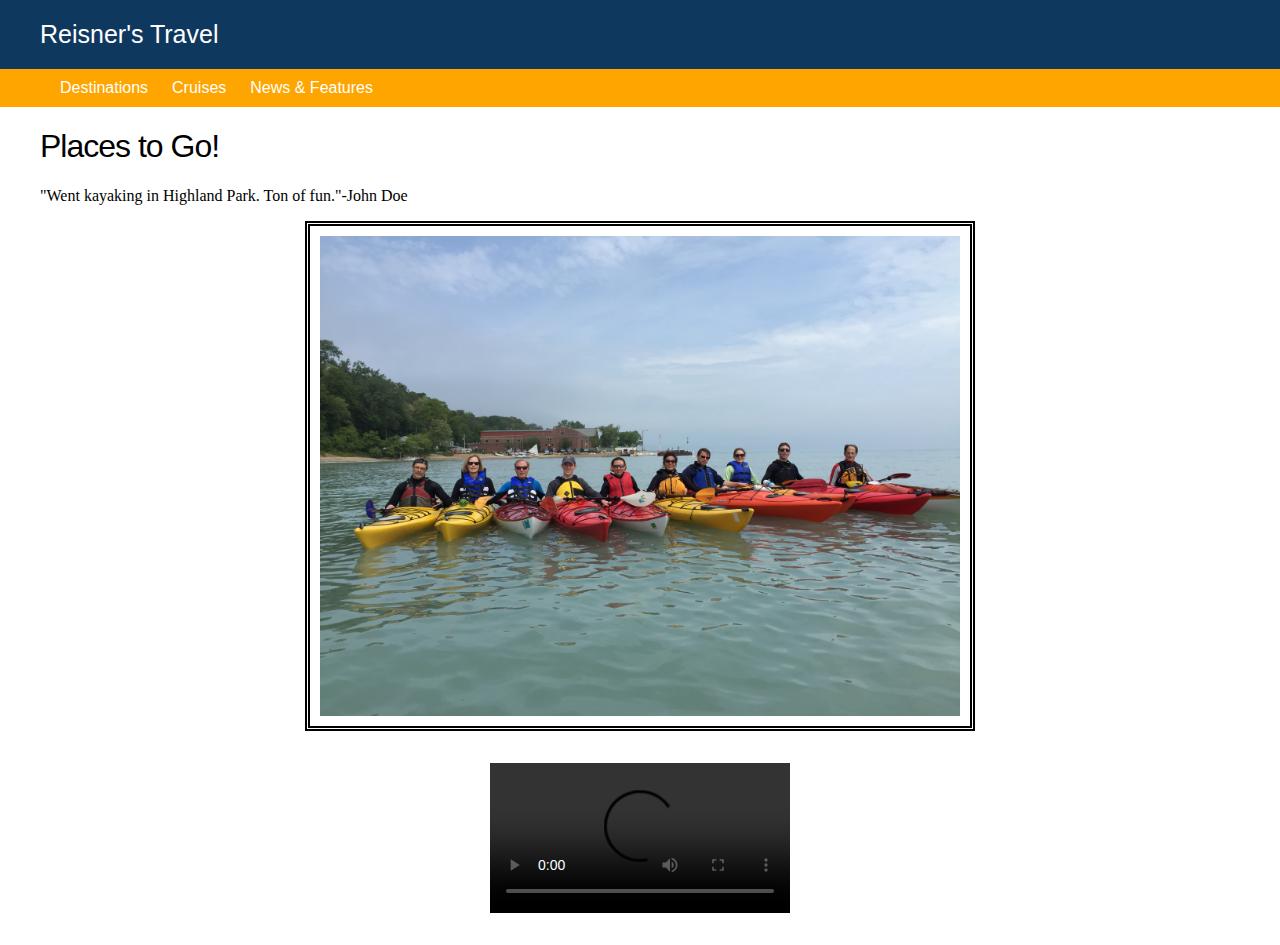
==== index.html @ 71875414 "added video and iframe" ====
<!DOCTYPE html>

<html>
    <head>
        <title>Reisner's Travel</title>
        <link rel="stylesheet" href="styles.css" type="text/css" />
    </head>
 
    <div class="container">
    <a href="index.html" id="a1"><h1 id="header"><b>Reisner's</b> Travel</h1></a>
    </div>
    
    <nav>
        <ul>
            <li><a href="destinations.html" data-toggle="dropdown">Destinations</a></li>
            <li><a href="cruises.html" data-toggle="dropdown">Cruises</a></li>
            <li><a href="newsandfeatures.html" data-toggle="dropdown">News & Features</a></li>
            
        </ul>
    </nav>
    
    <body>
        <h1>
            Places to Go!
        </h1>
        
        <p>
            "Went kayaking in Highland Park. Ton of fun."-John Doe
        </p>
        <div class="container2">
            <img src="IMG_3299.JPG"></img>
        </div>
        
        <br>
        
        <div class="container3">
            <video src="GOPR0012.m4v" width="300" controls></video>
        </div>
        <br>
        
        
    </body>
</html>
---- styles.css ----
#header {
    font-family: sans-serif;
    margin: 0px;
    letter-spacing: 0px;
    font-weight: lighter;
    font-size: 25px;
    text-indent: 40px;
    color: white;

}


.container {
    background: #0F385F;
    padding: 20px 0px;

}

html, body {
    margin: 0px;
    padding: 0px;
}

#a1 {
    text-decoration: none;
}

nav li a {
    text-decoration: none;
    color: white;
    padding: 0px 10px;
    font-family:"Avantgarde", sans-serif;
    
    
}

nav li {
    display: inline;
    
}

nav ul {
    margin: 0px;
    padding: 10px;
}

nav {
    background: orange;
    margin: 0px;
    text-indent: 40px;
}

h1 {
    font-family: sans-serif;
    font-weight: lighter;
    letter-spacing: -1px;
    text-indent: 40px;
}

p {
    text-indent: 20px;
    padding: 0px 20px;
}


.container2 {
   margin: 0 auto;
   text-align:center;
}

img {
    padding: 10px 10px;
    width: 50%;
    margin: 0px;
    border: 5px double;
}

.container3 {
    margin: 0 auto;
    text-align: center;
}

video {
    padding: 10px 10px;
}

.destlist li {
    list-style-type: none;
    padding: 5px 15px;
}

.destlist ul li{
    float: left;
}

iframe {
    padding: 20px 10px;
}
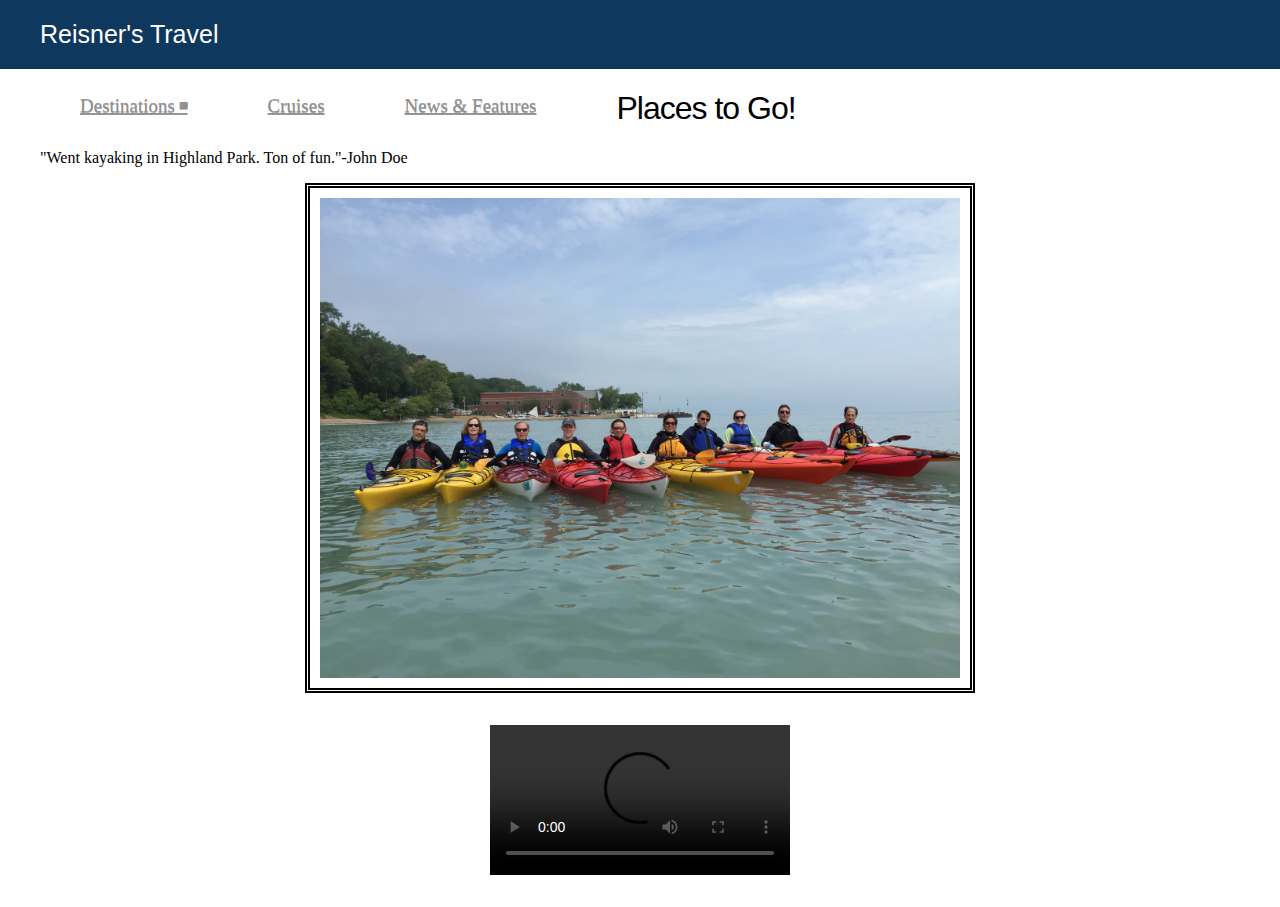
==== commit 8b840db3: "dropdown menu" ====
--- a/index.html
+++ b/index.html
@@ -10,14 +10,37 @@
     <a href="index.html" id="a1"><h1 id="header"><b>Reisner's</b> Travel</h1></a>
     </div>
     
-    <nav>
-        <ul>
-            <li><a href="destinations.html" data-toggle="dropdown">Destinations</a></li>
-            <li><a href="cruises.html" data-toggle="dropdown">Cruises</a></li>
-            <li><a href="newsandfeatures.html" data-toggle="dropdown">News & Features</a></li>
+    
+    
+    
+    
+  <div class="menu-wrap">  
+    <nav2 class="menu">
+        <ul class="clearfix">
+            <li><a href="destinations.html">Destinations <span class="arrow">&#9600;</span></a>
             
+            
+                <ul class="sub-menu">
+                    <li><a href="#">London</a></li>
+                    <li><a href="#">Paris</a></li>
+                    <li><a href="#">Tokyo</a></li>
+                    <li><a href="#">Brazil</a></li>
+                    <li><a href="#">Argentina</a></li>
+                    <li><a href="#">Guam</a></li>
+                </ul>
+            
+            </li>
+            
+            <li><a href="cruises.html">Cruises</a></li>
+            <li><a href="newsandfeatures.html">News & Features</a></li>
         </ul>
-    </nav>
+    </nav2>
+  </div> 
+    
+    
+    
+    
+    
     
     <body>
         <h1>
@@ -38,6 +61,5 @@
         </div>
         <br>
         
-        
     </body>
 </html>--- a/styles.css
+++ b/styles.css
@@ -84,15 +84,119 @@
     padding: 10px 10px;
 }
 
-.destlist li {
-    list-style-type: none;
-    padding: 5px 15px;
-}
-
-.destlist ul li{
-    float: left;
-}
+
+/*destinations.html*/
+
+.split-list ul{
+  float: left;
+  margin-left: 0em;
+}
+.split-list li{
+  padding-right: 2em;
+  line-height: 1.5em;
+  @include font-size(12px);
+  list-style-type: none;
+ }
+
 
 iframe {
     padding: 20px 10px;
+    margin: 0px;
+}
+
+/*end of destinations.html*/
+
+
+/*Dropdown on index*/
+
+
+
+
+.clearfix:after {
+    display:block;
+    clear:both;
+}
+ 
+/*----- Menu Outline -----*/
+.menu-wrap {
+    width:100%;
+    box-shadow:0px 1px 3px rgba(0,0,0,0.2);
+    background:#3e3436;
+}
+ 
+.menu {
+    width:1000px;
+    margin:0px auto;
+}
+ 
+.menu li {
+    margin:0px;
+    list-style:none;
+    font-family:'Ek Mukta';
+}
+ 
+.menu a {
+    transition:all linear 0.15s;
+    color:#919191;
+}
+ 
+.menu li:hover > a, .menu .current-item > a {
+    text-decoration:none;
+    color:#be5b70;
+}
+ 
+.menu .arrow {
+    font-size:11px;
+    line-height:0%;
+}
+ 
+/*----- Top Level -----*/
+.menu > ul > li {
+    float:left;
+    display:inline-block;
+    position:relative;
+    font-size:19px;
+}
+ 
+.menu > ul > li > a {
+    padding:10px 40px;
+    display:inline-block;
+    text-shadow:0px 1px 0px rgba(0,0,0,0.4);
+}
+ 
+.menu > ul > li:hover > a, .menu > ul > .current-item > a {
+    background:#2e2728;
+}
+ 
+/*----- Bottom Level -----*/
+.menu li:hover .sub-menu {
+    z-index:1;
+    opacity:1;
+}
+ 
+.sub-menu {
+    width:160%;
+    padding:5px 0px;
+    position:absolute;
+    top:100%;
+    left:0px;
+    z-index:-1;
+    opacity:0;
+    transition:opacity linear 0.15s;
+    box-shadow:0px 2px 3px rgba(0,0,0,0.2);
+    background:#2e2728;
+}
+ 
+.sub-menu li {
+    display:block;
+    font-size:16px;
+}
+ 
+.sub-menu li a {
+    padding:10px 30px;
+    display:block;
+}
+ 
+.sub-menu li a:hover, .sub-menu .current-item a {
+    background:#3e3436;
 }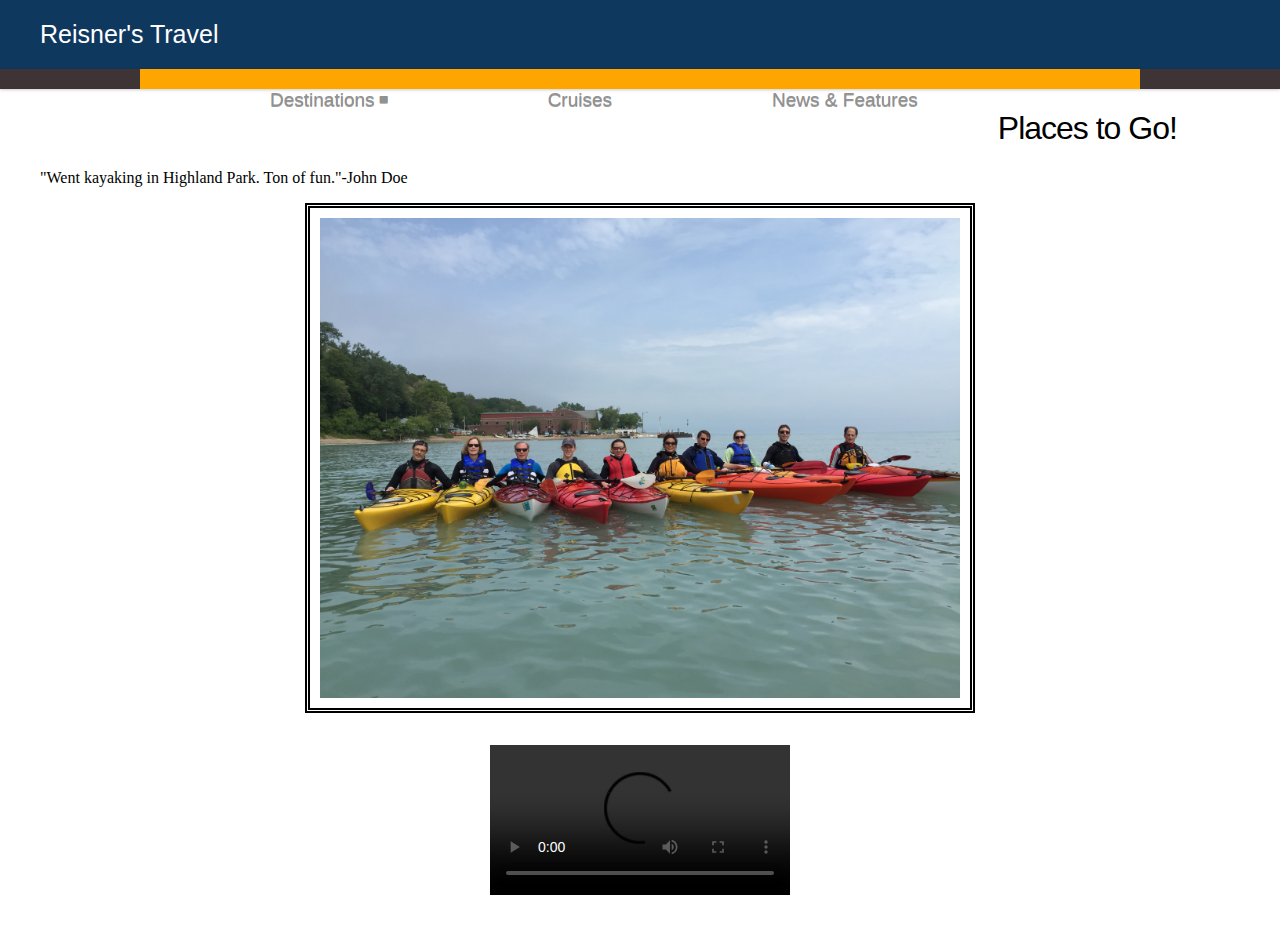
==== commit 8219dc34: "nav bar with nav class, still not working" ====
--- a/index.html
+++ b/index.html
@@ -15,7 +15,7 @@
     
     
   <div class="menu-wrap">  
-    <nav2 class="menu">
+    <nav class="menu">
         <ul class="clearfix">
             <li><a href="destinations.html">Destinations <span class="arrow">&#9600;</span></a>
             
@@ -34,7 +34,7 @@
             <li><a href="cruises.html">Cruises</a></li>
             <li><a href="newsandfeatures.html">News & Features</a></li>
         </ul>
-    </nav2>
+    </nav>
   </div> 
     
     
--- a/styles.css
+++ b/styles.css
@@ -105,6 +105,17 @@
 }
 
 /*end of destinations.html*/
+
+
+
+
+
+
+
+
+
+
+
 
 
 /*Dropdown on index*/
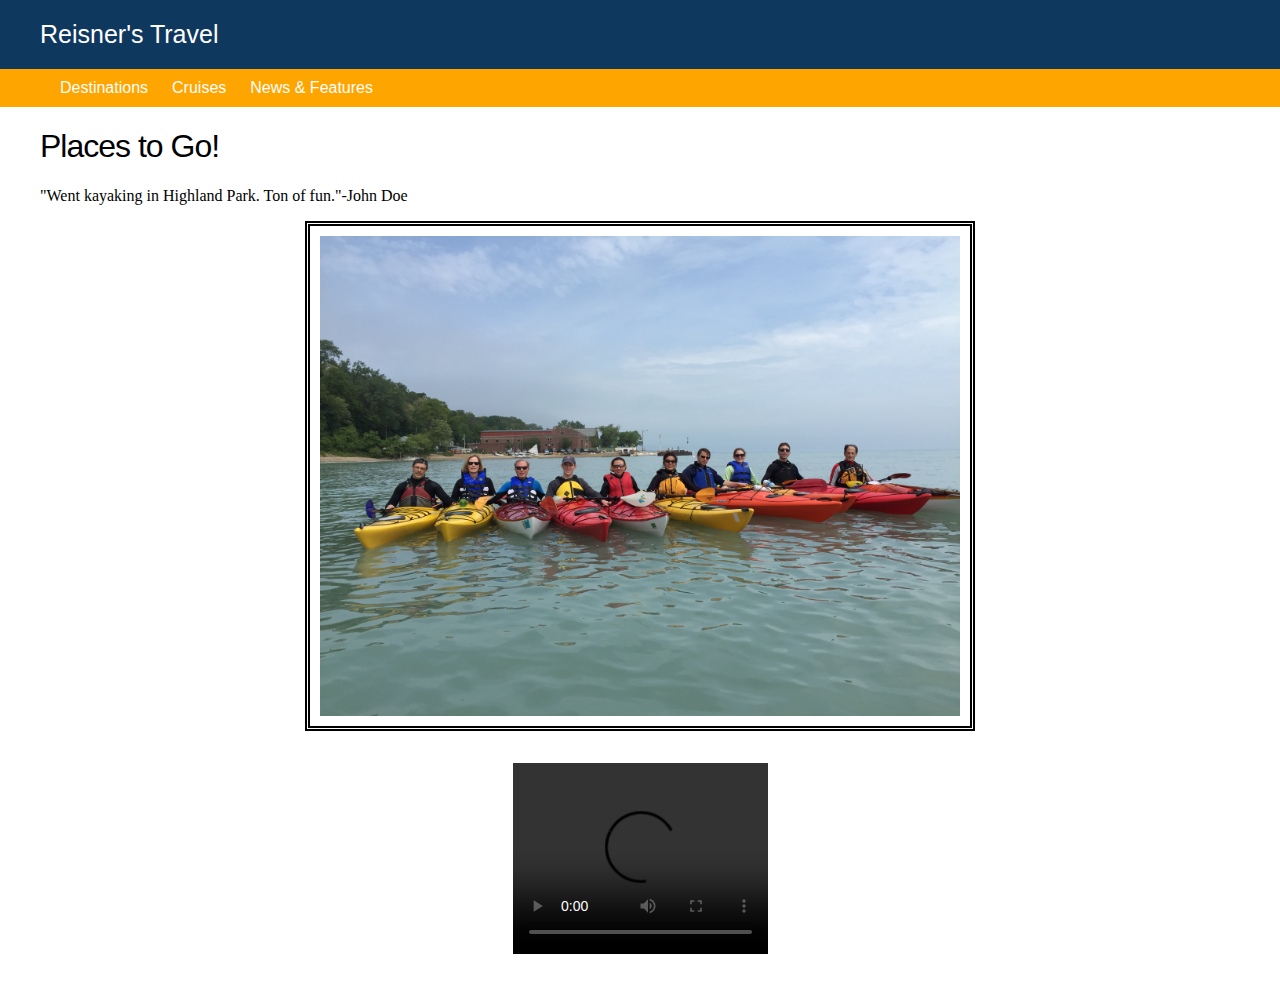
==== commit 37772aa8: "sourced video to google drive" ====
--- a/index.html
+++ b/index.html
@@ -10,37 +10,14 @@
     <a href="index.html" id="a1"><h1 id="header"><b>Reisner's</b> Travel</h1></a>
     </div>
     
-    
-    
-    
-    
-  <div class="menu-wrap">  
-    <nav class="menu">
-        <ul class="clearfix">
-            <li><a href="destinations.html">Destinations <span class="arrow">&#9600;</span></a>
+    <nav>
+        <ul>
+            <li><a href="destinations.html" data-toggle="dropdown">Destinations</a></li>
+            <li><a href="cruises.html" data-toggle="dropdown">Cruises</a></li>
+            <li><a href="newsandfeatures.html" data-toggle="dropdown">News & Features</a></li>
             
-            
-                <ul class="sub-menu">
-                    <li><a href="#">London</a></li>
-                    <li><a href="#">Paris</a></li>
-                    <li><a href="#">Tokyo</a></li>
-                    <li><a href="#">Brazil</a></li>
-                    <li><a href="#">Argentina</a></li>
-                    <li><a href="#">Guam</a></li>
-                </ul>
-            
-            </li>
-            
-            <li><a href="cruises.html">Cruises</a></li>
-            <li><a href="newsandfeatures.html">News & Features</a></li>
         </ul>
     </nav>
-  </div> 
-    
-    
-    
-    
-    
     
     <body>
         <h1>
@@ -57,9 +34,10 @@
         <br>
         
         <div class="container3">
-            <video src="GOPR0012.m4v" width="300" controls></video>
+            <video data-no-fullscreen="true" src="https://r4---sn-vgqs7nlz.c.docs.google.com/videoplayback?requiressl=yes&amp;id=3c06ab22d1ce9dd1&amp;itag=18&amp;source=webdrive&amp;app=docs&amp;ip=165.124.144.110&amp;ipbits=0&amp;expire=1436194489&amp;sparams=requiressl,id,itag,source,ip,ipbits,expire&amp;signature=8EE2B228E7E9708AE207A77713A19848E2B160F8.560E158FA4D4CF4A2D4F8C0CB62AE3EE30A2A41D&amp;key=ck2&amp;mm=30&amp;mn=sn-vgqs7nlz&amp;ms=nxu&amp;mt=1436190803&amp;mv=m&amp;nh=IgpwcjAxLm9yZDEyKgkxMjcuMC4wLjE&amp;pl=19&amp;cpn=31IKqFHtnf61Aail&amp;c=WEB&amp;cver=html5" style="width: 255px; height: 191px;" controls></video>
         </div>
         <br>
         
+        
     </body>
 </html>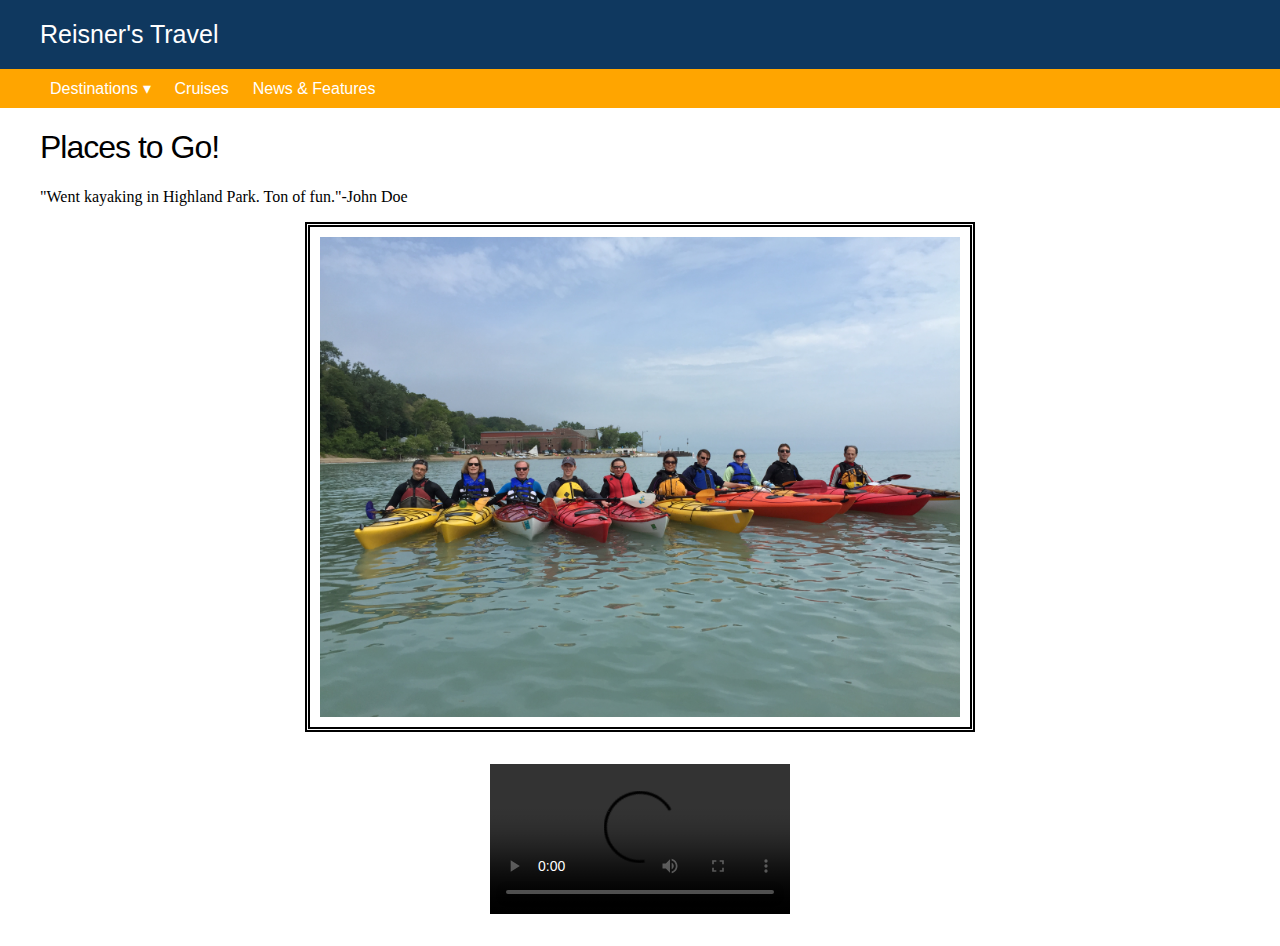
==== commit 98760f20: "nav works" ====
--- a/index.html
+++ b/index.html
@@ -3,21 +3,47 @@
 <html>
     <head>
         <title>Reisner's Travel</title>
+        
+        <!--<link rel="stylesheet" href="reset.css" type="text/css" />-->
         <link rel="stylesheet" href="styles.css" type="text/css" />
+        
     </head>
  
     <div class="container">
-    <a href="index.html" id="a1"><h1 id="header"><b>Reisner's</b> Travel</h1></a>
+    <a href="index.html" id="a1"><h1 id="header"><strong>Reisner's</strong> Travel</h1></a>
     </div>
     
-    <nav>
-        <ul>
-            <li><a href="destinations.html" data-toggle="dropdown">Destinations</a></li>
-            <li><a href="cruises.html" data-toggle="dropdown">Cruises</a></li>
-            <li><a href="newsandfeatures.html" data-toggle="dropdown">News & Features</a></li>
+    
+    
+    
+    
+  <div class="menu-wrap">  
+    <nav class="menu">
+        <ul class="clearfix">
+            <li><a href="destinations.html">Destinations <span class="arrow"></span>&#x25BE;</a>
             
+            
+                <ul class="sub-menu">
+                    <li><a href="#">London</a></li>
+                    <li><a href="#">Paris</a></li>
+                    <li><a href="#">Tokyo</a></li>
+                    <li><a href="#">Brazil</a></li>
+                    <li><a href="#">Argentina</a></li>
+                    <li><a href="#">Guam</a></li>
+                </ul>
+            
+            </li>
+            
+            <li><a href="cruises.html">Cruises</a></li>
+            <li><a href="newsandfeatures.html">News & Features</a></li>
         </ul>
     </nav>
+  </div> 
+    
+    
+    
+    
+    
     
     <body>
         <h1>
@@ -34,10 +60,9 @@
         <br>
         
         <div class="container3">
-            <video data-no-fullscreen="true" src="https://r4---sn-vgqs7nlz.c.docs.google.com/videoplayback?requiressl=yes&amp;id=3c06ab22d1ce9dd1&amp;itag=18&amp;source=webdrive&amp;app=docs&amp;ip=165.124.144.110&amp;ipbits=0&amp;expire=1436194489&amp;sparams=requiressl,id,itag,source,ip,ipbits,expire&amp;signature=8EE2B228E7E9708AE207A77713A19848E2B160F8.560E158FA4D4CF4A2D4F8C0CB62AE3EE30A2A41D&amp;key=ck2&amp;mm=30&amp;mn=sn-vgqs7nlz&amp;ms=nxu&amp;mt=1436190803&amp;mv=m&amp;nh=IgpwcjAxLm9yZDEyKgkxMjcuMC4wLjE&amp;pl=19&amp;cpn=31IKqFHtnf61Aail&amp;c=WEB&amp;cver=html5" style="width: 255px; height: 191px;" controls></video>
+            <video src="GOPR0012.m4v" width="300" controls></video>
         </div>
         <br>
         
-        
     </body>
 </html>--- a/styles.css
+++ b/styles.css
@@ -25,30 +25,6 @@
     text-decoration: none;
 }
 
-nav li a {
-    text-decoration: none;
-    color: white;
-    padding: 0px 10px;
-    font-family:"Avantgarde", sans-serif;
-    
-    
-}
-
-nav li {
-    display: inline;
-    
-}
-
-nav ul {
-    margin: 0px;
-    padding: 10px;
-}
-
-nav {
-    background: orange;
-    margin: 0px;
-    text-indent: 40px;
-}
 
 h1 {
     font-family: sans-serif;
@@ -123,7 +99,7 @@
 
 
 
-.clearfix:after {
+.clearfix::after {
     display:block;
     clear:both;
 }
@@ -131,12 +107,11 @@
 /*----- Menu Outline -----*/
 .menu-wrap {
     width:100%;
-    box-shadow:0px 1px 3px rgba(0,0,0,0.2);
     background:#3e3436;
 }
  
 .menu {
-    width:1000px;
+    width:100%;
     margin:0px auto;
 }
  
@@ -147,7 +122,7 @@
 }
  
 .menu a {
-    transition:all linear 0.15s;
+    /*transition:all linear 0.15s;*/
     color:#919191;
 }
  
@@ -163,26 +138,35 @@
  
 /*----- Top Level -----*/
 .menu > ul > li {
-    float:left;
     display:inline-block;
     position:relative;
-    font-size:19px;
+    font-size:16px;
 }
  
 .menu > ul > li > a {
-    padding:10px 40px;
+    padding:0px 0px;
     display:inline-block;
-    text-shadow:0px 1px 0px rgba(0,0,0,0.4);
-}
- 
-.menu > ul > li:hover > a, .menu > ul > .current-item > a {
-    background:#2e2728;
-}
+    color: white;
+}
+
+
+
+ 
+/*.menu > ul > li:hover > a, .menu > ul > .current-item > a {*/
+/*    background:#2e2728;*/
+/*}*/
+ 
+ 
+ 
  
 /*----- Bottom Level -----*/
 .menu li:hover .sub-menu {
     z-index:1;
     opacity:1;
+}
+
+.menu li:hover {
+    background: white;
 }
  
 .sub-menu {
@@ -190,12 +174,12 @@
     padding:5px 0px;
     position:absolute;
     top:100%;
-    left:0px;
+    left: 0px;
     z-index:-1;
     opacity:0;
     transition:opacity linear 0.15s;
     box-shadow:0px 2px 3px rgba(0,0,0,0.2);
-    background:#2e2728;
+    background: white;
 }
  
 .sub-menu li {
@@ -204,10 +188,38 @@
 }
  
 .sub-menu li a {
-    padding:10px 30px;
+    padding:0px 10px;
     display:block;
 }
  
-.sub-menu li a:hover, .sub-menu .current-item a {
-    background:#3e3436;
-}+/*.sub-menu li a:hover, .sub-menu .current-item a {*/
+/*    background:#3e3436;*/
+/*}*/
+
+
+
+
+nav {
+    background: orange;
+    margin: 0px;
+
+}
+nav ul {
+    margin: 0px;
+    padding: 0px 40px;
+}
+
+
+nav li {
+    display: inline;
+    padding: 10px;
+}
+
+nav li a {
+    text-decoration: none;
+    color: white;
+
+    font-family:"Avantgarde", sans-serif;
+    
+    
+}
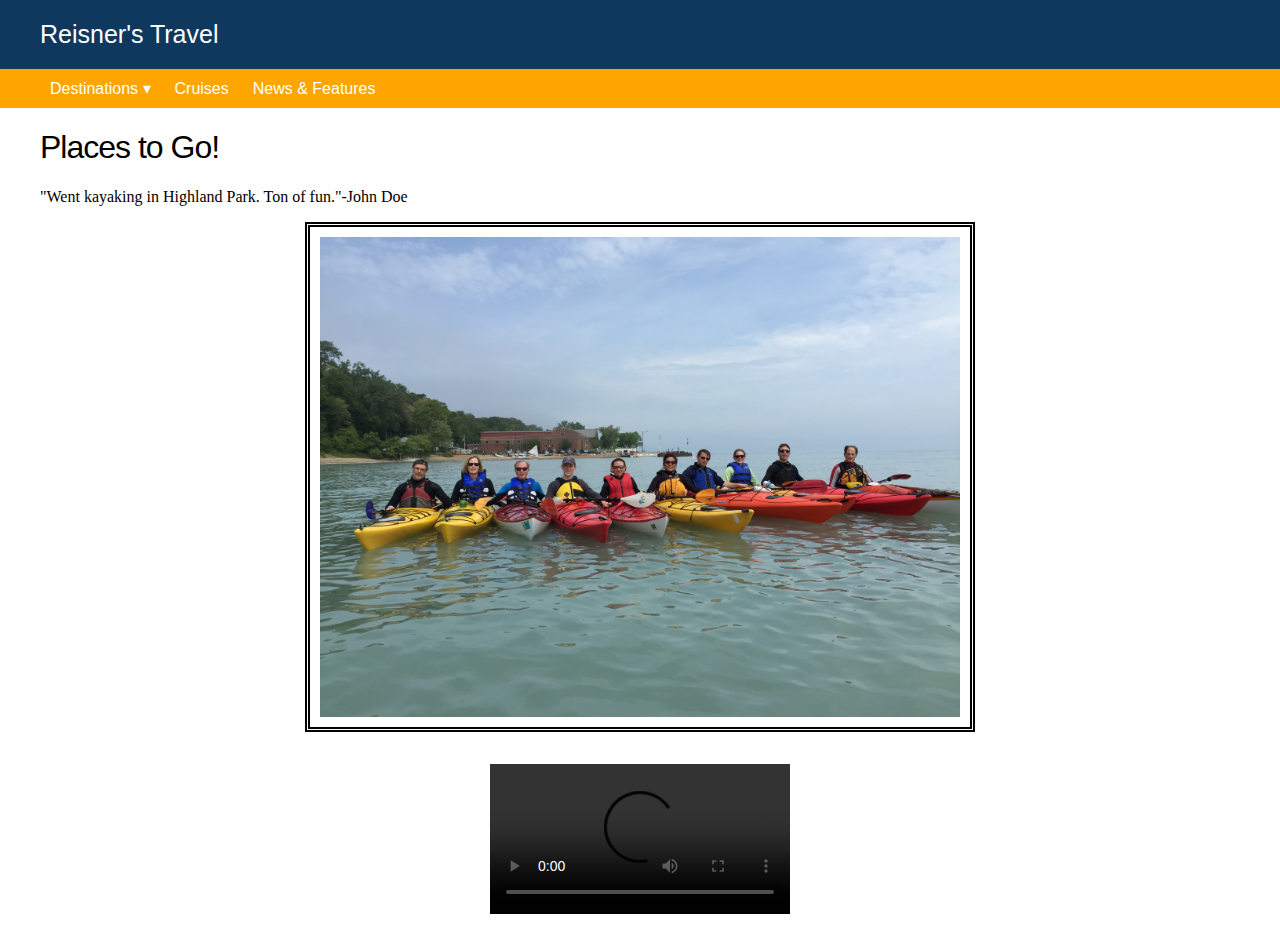
==== commit b373d24c: "better nav bar, list items showing up" ====
--- a/index.html
+++ b/index.html
@@ -15,12 +15,10 @@
     
     
     
-    
-    
   <div class="menu-wrap">  
     <nav class="menu">
         <ul class="clearfix">
-            <li><a href="destinations.html">Destinations <span class="arrow"></span>&#x25BE;</a>
+            <li><a href="destinations.html" class="tabs">Destinations <span class="arrow"></span>&#x25BE;</a>
             
             
                 <ul class="sub-menu">
@@ -33,9 +31,9 @@
                 </ul>
             
             </li>
-            
-            <li><a href="cruises.html">Cruises</a></li>
-            <li><a href="newsandfeatures.html">News & Features</a></li>
+
+            <li><a href="cruises.html" class="tabs">Cruises</a></li>
+            <li><a href="newsandfeatures.html" class="tabs">News & Features</a></li>
         </ul>
     </nav>
   </div> 
--- a/styles.css
+++ b/styles.css
@@ -127,8 +127,8 @@
 }
  
 .menu li:hover > a, .menu .current-item > a {
-    text-decoration:none;
-    color:#be5b70;
+    /*text-decoration:none;*/
+    color:#000;
 }
  
 .menu .arrow {
@@ -153,7 +153,7 @@
 
  
 /*.menu > ul > li:hover > a, .menu > ul > .current-item > a {*/
-/*    background:#2e2728;*/
+/*    background:white;*/
 /*}*/
  
  
@@ -184,14 +184,18 @@
  
 .sub-menu li {
     display:block;
-    font-size:16px;
+    font-size:14px;
 }
  
 .sub-menu li a {
     padding:0px 10px;
     display:block;
 }
- 
+
+.sub-menu li:hover {
+    background: #EEE;
+    text-decoration: underline;
+}
 /*.sub-menu li a:hover, .sub-menu .current-item a {*/
 /*    background:#3e3436;*/
 /*}*/
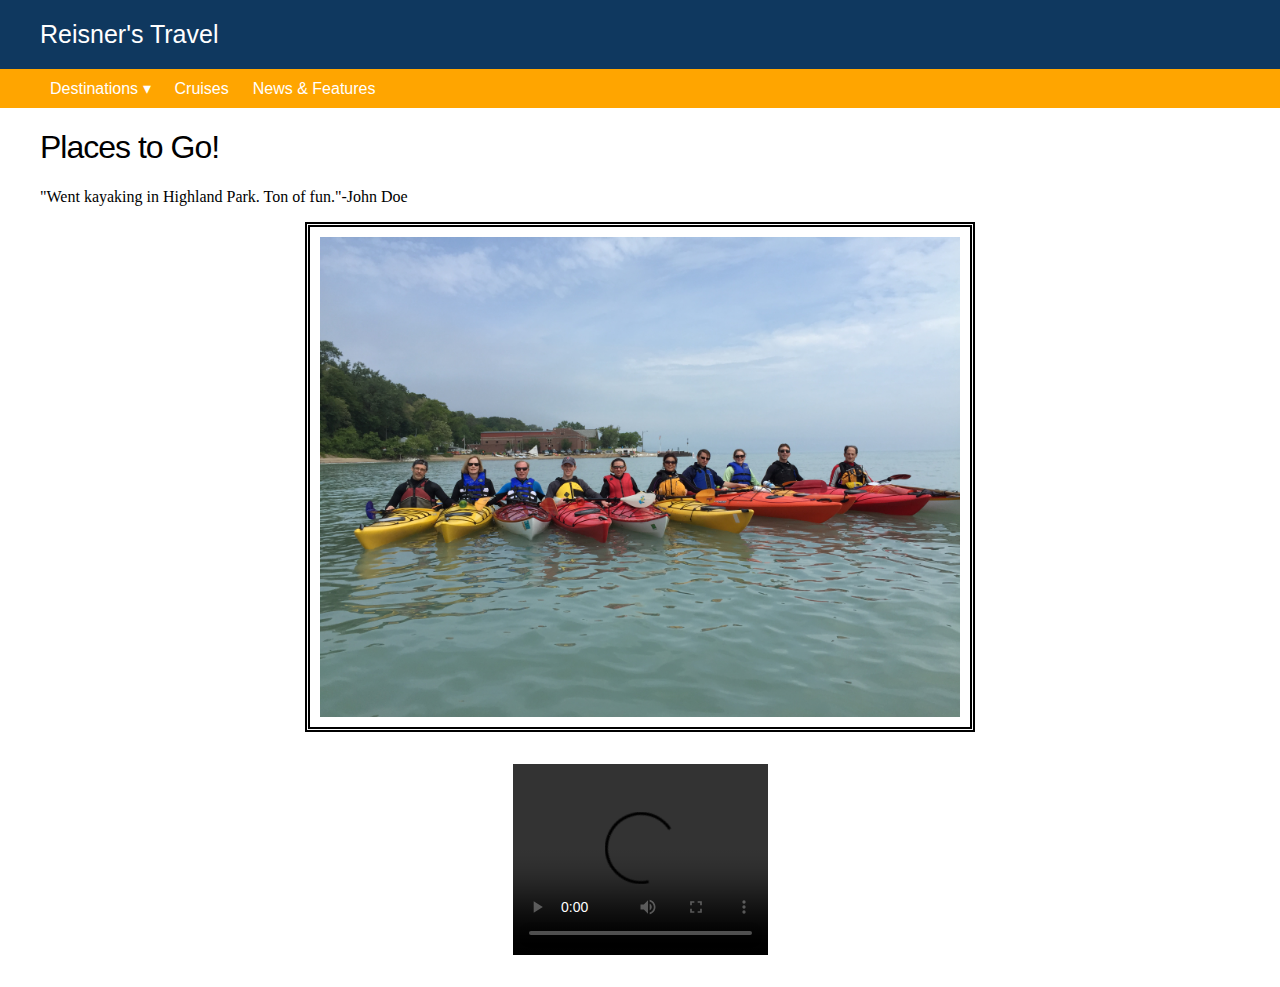
==== commit 4849fe16: "Merge branch 'playing_with_jquery'" ====
--- a/index.html
+++ b/index.html
@@ -58,7 +58,7 @@
         <br>
         
         <div class="container3">
-            <video src="GOPR0012.m4v" width="300" controls></video>
+            <video data-no-fullscreen="true" src="https://r4---sn-vgqs7nlz.c.docs.google.com/videoplayback?requiressl=yes&amp;id=3c06ab22d1ce9dd1&amp;itag=18&amp;source=webdrive&amp;app=docs&amp;ip=165.124.144.110&amp;ipbits=0&amp;expire=1436194489&amp;sparams=requiressl,id,itag,source,ip,ipbits,expire&amp;signature=8EE2B228E7E9708AE207A77713A19848E2B160F8.560E158FA4D4CF4A2D4F8C0CB62AE3EE30A2A41D&amp;key=ck2&amp;mm=30&amp;mn=sn-vgqs7nlz&amp;ms=nxu&amp;mt=1436190803&amp;mv=m&amp;nh=IgpwcjAxLm9yZDEyKgkxMjcuMC4wLjE&amp;pl=19&amp;cpn=31IKqFHtnf61Aail&amp;c=WEB&amp;cver=html5" style="width: 255px; height: 191px;" controls></video>
         </div>
         <br>
         
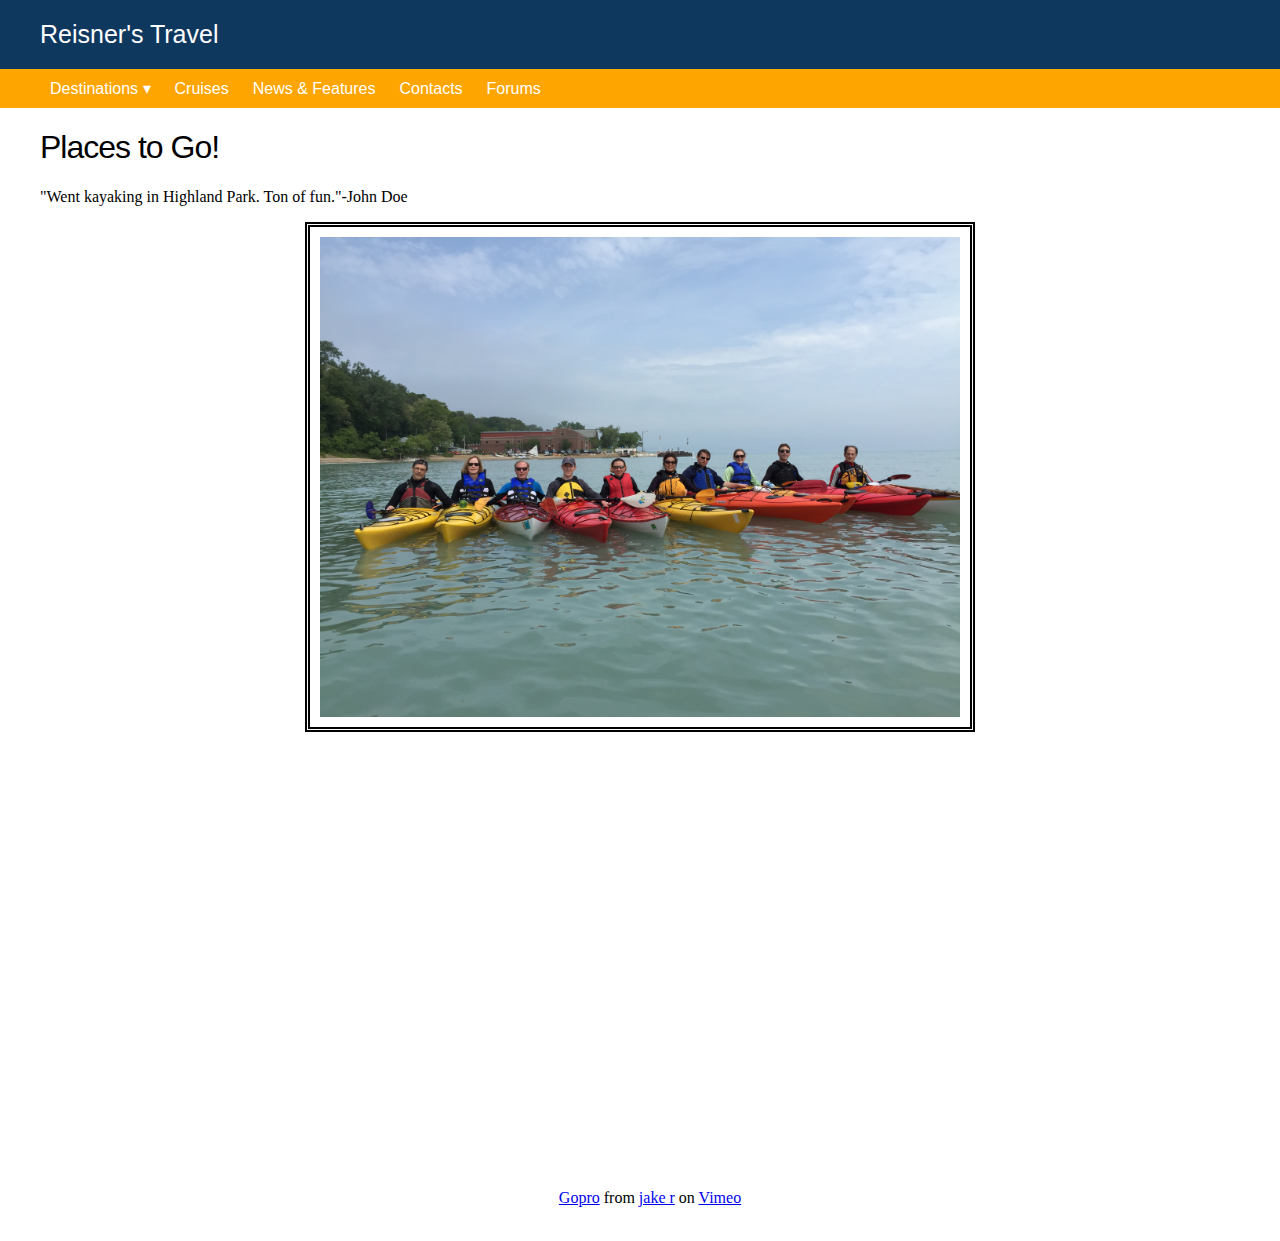
==== commit fd5ae8dd: "added vimeo" ====
--- a/index.html
+++ b/index.html
@@ -18,7 +18,7 @@
   <div class="menu-wrap">  
     <nav class="menu">
         <ul class="clearfix">
-            <li><a href="destinations.html" class="tabs">Destinations <span class="arrow"></span>&#x25BE;</a>
+            <li><a href="destinations.html">Destinations <span class="arrow"></span>&#x25BE;</a>
             
             
                 <ul class="sub-menu">
@@ -28,12 +28,15 @@
                     <li><a href="#">Brazil</a></li>
                     <li><a href="#">Argentina</a></li>
                     <li><a href="#">Guam</a></li>
+                    
                 </ul>
             
             </li>
 
-            <li><a href="cruises.html" class="tabs">Cruises</a></li>
-            <li><a href="newsandfeatures.html" class="tabs">News & Features</a></li>
+            <li><a href="cruises.html">Cruises</a></li>
+            <li><a href="newsandfeatures.html">News & Features</a></li>
+            <li><a href="#">Contacts</a></li>
+            <li><a href="forums.html">Forums</a></li>
         </ul>
     </nav>
   </div> 
@@ -58,7 +61,7 @@
         <br>
         
         <div class="container3">
-            <video data-no-fullscreen="true" src="https://r4---sn-vgqs7nlz.c.docs.google.com/videoplayback?requiressl=yes&amp;id=3c06ab22d1ce9dd1&amp;itag=18&amp;source=webdrive&amp;app=docs&amp;ip=165.124.144.110&amp;ipbits=0&amp;expire=1436194489&amp;sparams=requiressl,id,itag,source,ip,ipbits,expire&amp;signature=8EE2B228E7E9708AE207A77713A19848E2B160F8.560E158FA4D4CF4A2D4F8C0CB62AE3EE30A2A41D&amp;key=ck2&amp;mm=30&amp;mn=sn-vgqs7nlz&amp;ms=nxu&amp;mt=1436190803&amp;mv=m&amp;nh=IgpwcjAxLm9yZDEyKgkxMjcuMC4wLjE&amp;pl=19&amp;cpn=31IKqFHtnf61Aail&amp;c=WEB&amp;cver=html5" style="width: 255px; height: 191px;" controls></video>
+            <iframe src="https://player.vimeo.com/video/132829315" width="500" height="375" frameborder="0" webkitallowfullscreen mozallowfullscreen allowfullscreen></iframe> <p><a href="https://vimeo.com/132829315">Gopro</a> from <a href="https://vimeo.com/user41795620">jake r</a> on <a href="https://vimeo.com">Vimeo</a>
         </div>
         <br>
         
--- a/styles.css
+++ b/styles.css
@@ -99,7 +99,7 @@
 
 
 
-.clearfix::after {
+.clearfix:after {
     display:block;
     clear:both;
 }
@@ -127,7 +127,7 @@
 }
  
 .menu li:hover > a, .menu .current-item > a {
-    /*text-decoration:none;*/
+    text-decoration:none;
     color:#000;
 }
  
@@ -161,10 +161,12 @@
  
 /*----- Bottom Level -----*/
 .menu li:hover .sub-menu {
-    z-index:1;
-    opacity:1;
-}
-
+    display: block;
+}
+
+#destinations:hover  {
+    display: block;
+}
 .menu li:hover {
     background: white;
 }
@@ -175,11 +177,10 @@
     position:absolute;
     top:100%;
     left: 0px;
-    z-index:-1;
-    opacity:0;
     transition:opacity linear 0.15s;
     box-shadow:0px 2px 3px rgba(0,0,0,0.2);
     background: white;
+    display: none;
 }
  
 .sub-menu li {
@@ -217,6 +218,7 @@
 nav li {
     display: inline;
     padding: 10px;
+    height:100%;
 }
 
 nav li a {
@@ -227,3 +229,10 @@
     
     
 }
+
+
+textarea {
+    margin-left: 40px;
+    width: 400px;
+    height: 100px;
+}